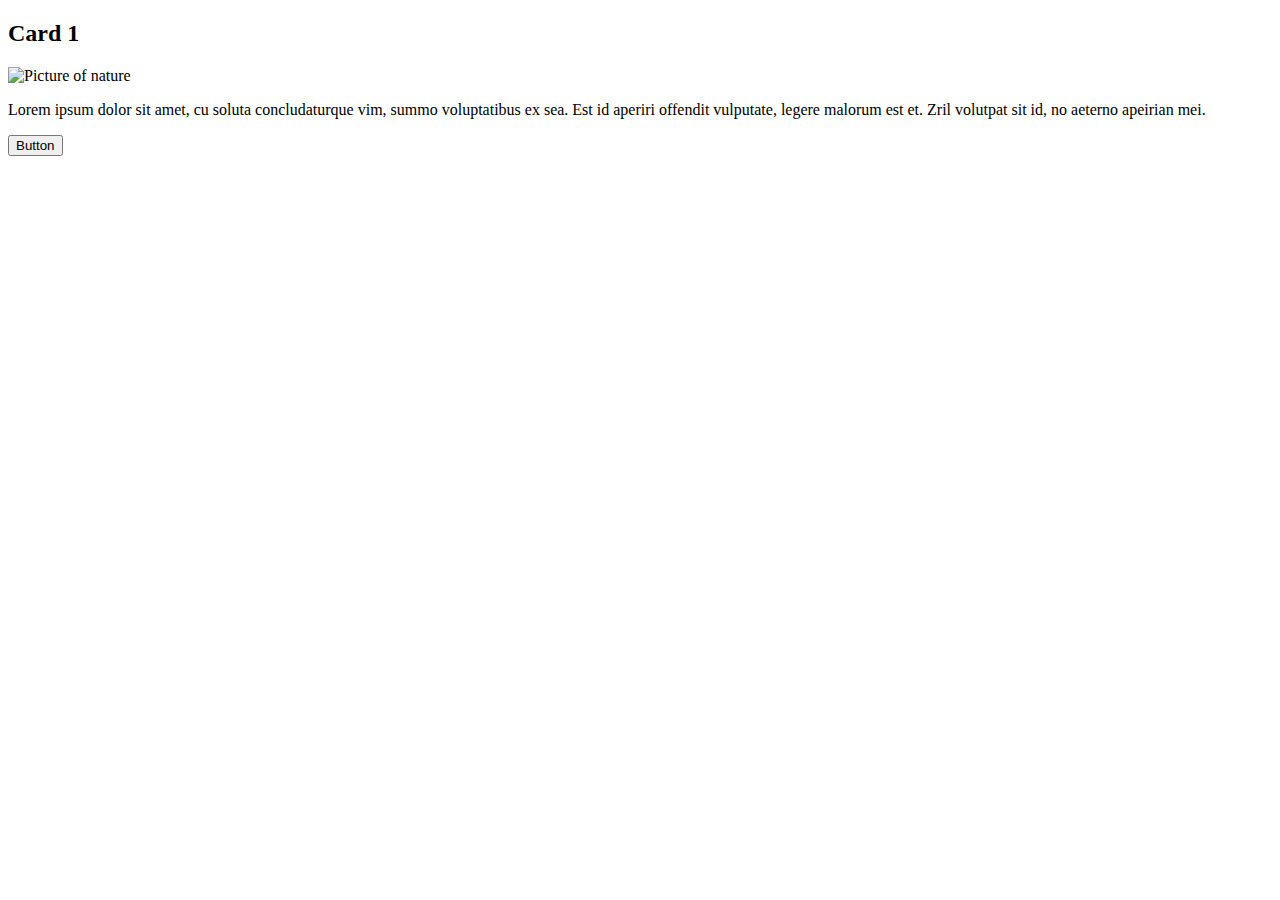
==== lab01/exercise01/index.html @ 04edd608 "Initial commit" ====
<!DOCTYPE html>
<html lang="en" >
<head>
    <meta charset="UTF-8">
    <title>HTML Box Model</title>
    <!-- <link rel="stylesheet" href="style.css"> -->
</head>
<body>

    <section>
        <h2>Card 1</h2>
        <img src="https://picsum.photos/id/10/360/260" alt="Picture of nature" />
        <p>Lorem ipsum dolor sit amet, cu soluta concludaturque vim, summo voluptatibus ex sea. Est id aperiri offendit vulputate, legere malorum est et. Zril volutpat sit id, no aeterno apeirian mei.</p>
        <button>Button</button>
    </section>
  
</body>
</html>
---- lab01/exercise01/style.css ----
body * {
    box-sizing: border-box;
}

body {
    font-family: Arial, Helvetica, sans-serif;
}

/*
Add some style blocks below this line to style the card.
*/
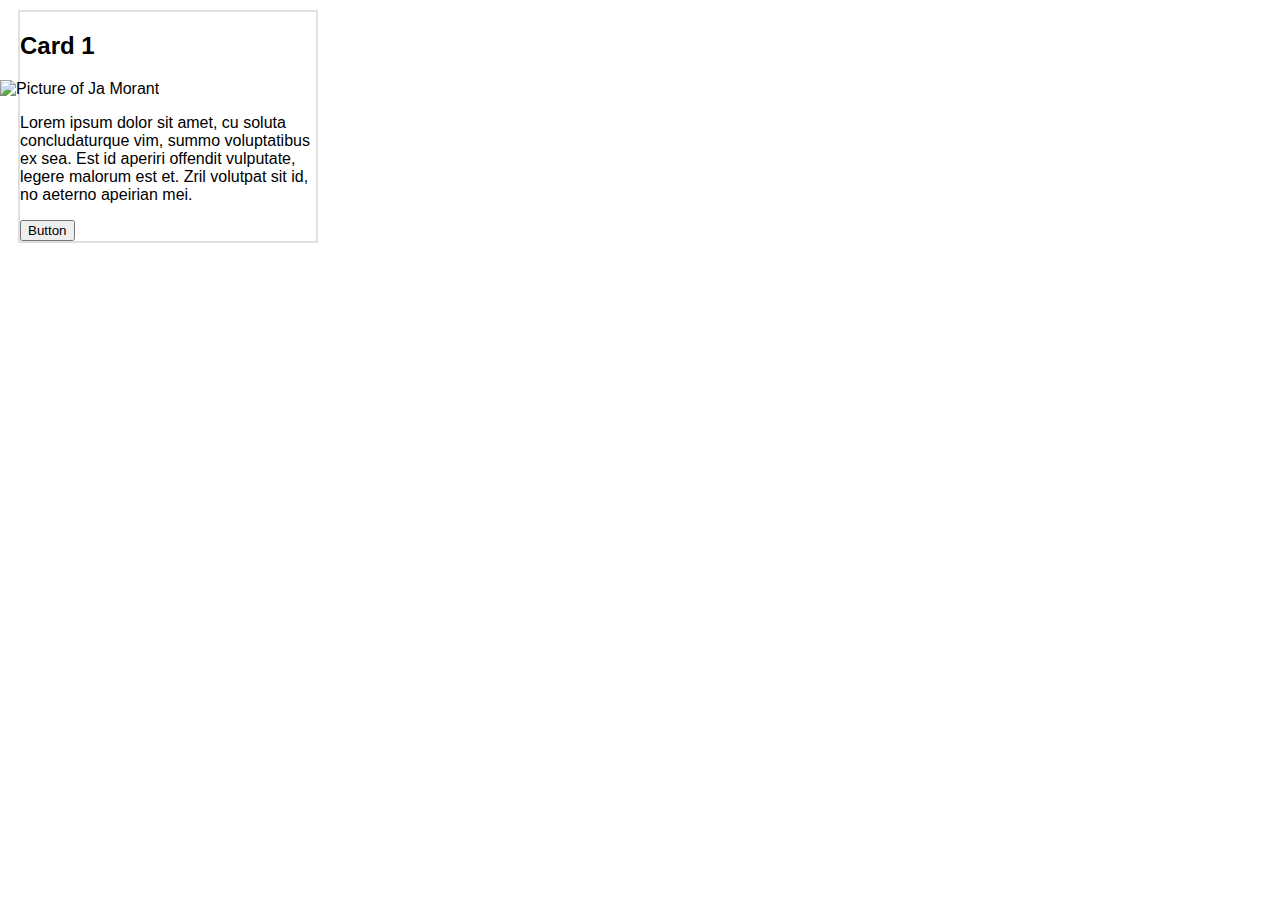
==== commit 42218adc: "Lab 1 initial commit" ====
--- a/lab01/exercise01/index.html
+++ b/lab01/exercise01/index.html
@@ -3,13 +3,13 @@
 <head>
     <meta charset="UTF-8">
     <title>HTML Box Model</title>
-    <!-- <link rel="stylesheet" href="style.css"> -->
+    <link rel="stylesheet" href="style.css">
 </head>
 <body>
 
     <section>
         <h2>Card 1</h2>
-        <img src="https://picsum.photos/id/10/360/260" alt="Picture of nature" />
+        <img src="https://a.espncdn.com/combiner/i?img=/i/headshots/nba/players/full/4279888.png&w=350&h=254" alt="Picture of Ja Morant" />
         <p>Lorem ipsum dolor sit amet, cu soluta concludaturque vim, summo voluptatibus ex sea. Est id aperiri offendit vulputate, legere malorum est et. Zril volutpat sit id, no aeterno apeirian mei.</p>
         <button>Button</button>
     </section>
--- a/lab01/exercise01/style.css
+++ b/lab01/exercise01/style.css
@@ -9,3 +9,15 @@
 /*
 Add some style blocks below this line to style the card.
 */
+
+section {
+    box-sizing: border-box;
+    border: solid 2px #e0e0e0; 
+    width: 300px;
+    margin: 10px;
+}
+
+section img {
+    margin: 0px -20px;
+    width: 300px;
+}
